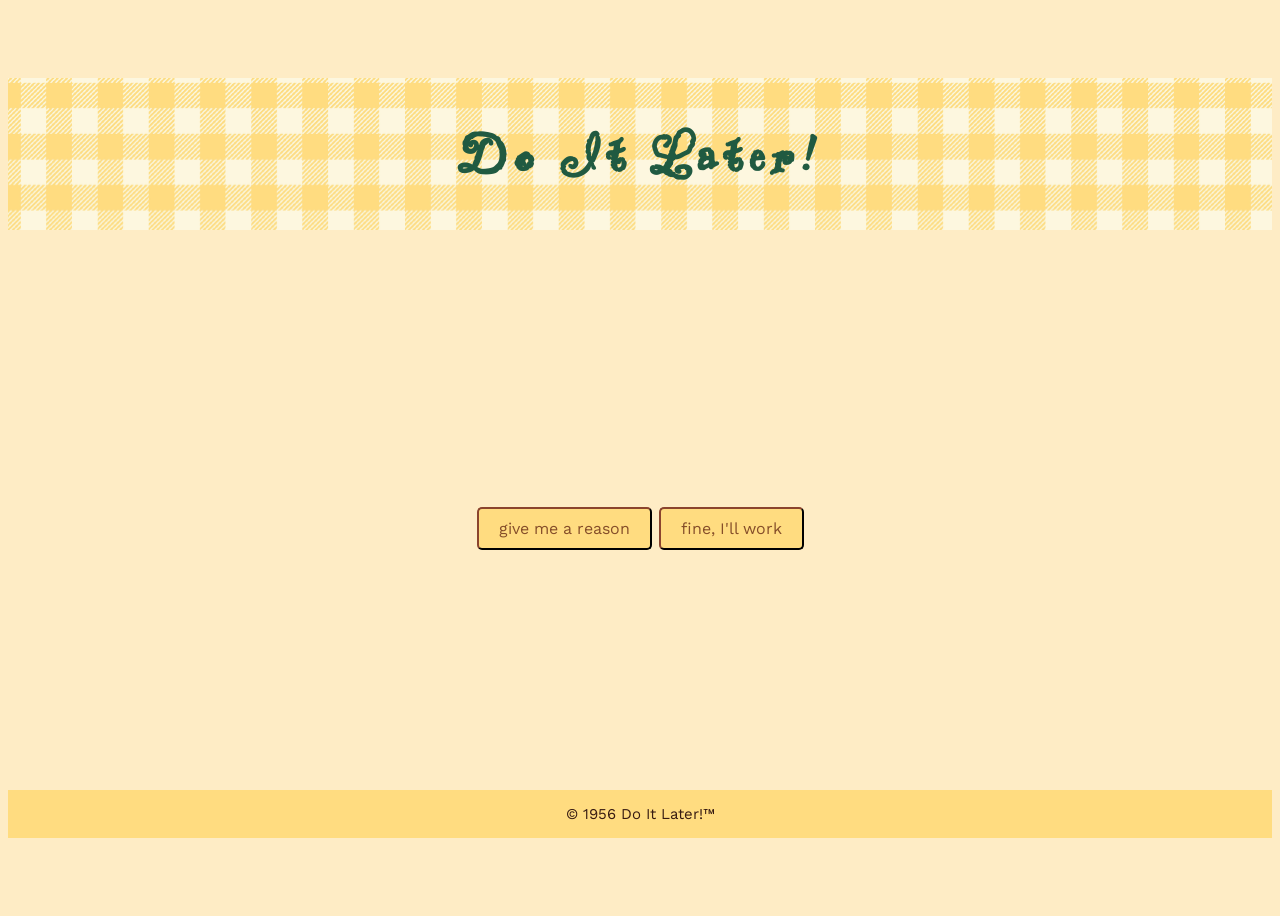
==== tool.html @ b243d97a "rename files for github pages" ====
<!DOCTYPE html>
<html lang="en">
<head>
    <meta charset="UTF-8">
    <title>Do It Later!</title>

    <link rel="stylesheet" href="style.css">
    <script src="script.js" defer></script>        <!-- defer will make script wait until html is loaded -->
    <link rel="preconnect" href="https://fonts.googleapis.com">
    <link rel="preconnect" href="https://fonts.gstatic.com" crossorigin>
    <link href="https://fonts.googleapis.com/css2?family=Are+You+Serious&family=Work+Sans:ital,wght@0,100..900;1,100..900&display=swap" rel="stylesheet">
</head>
<body>
<script src="header.js"></script>

<div class="words" style="text-align: center; margin: 60px 0;">
    <p id="excuse">&nbsp</p>
</div>

<div style="text-align: center">
    <audio id="button-press" src="button-press.mp3"></audio>
    <button class="button" id="excuseBtn" onclick="document.getElementById('button-press').play()">give me a reason</button>
    <button class="button" onclick="document.getElementById('button-press').play(); window.location.href='work.html';">fine, I'll work</button>
</div>
<br><br><br><br><br><br><br><br><br><br>
</body>

<footer>
    <p>&copy; 1956 Do It Later!™</p>
</footer>
</html>
---- style.css ----
body {
    background-color: #FEECC5;
    color: #205A41;
    font-family: "Work Sans", sans-serif;
    font-size: 20px;
    justify-content: center;
    align-items: center;
    min-height: 100vh;
    display: flex;
    flex-direction: column;
    overflow-x: hidden;
}
.header {
    box-sizing: border-box;
    text-align: center;
    background-image: url(yellow-tartan.png);
    color: #205A41;
    font-family: "Are You Serious", cursive;
    font-size: 30px;
    letter-spacing: 7px;
    margin-top: 0;
    margin-bottom: 80px;
    width: 100%;
}
.button {
    background-color: #FFDC80;
    color: #854e29;
    padding: 10px 20px;
    border-color: #371b12;
    border-width: 2px;
    border-radius: 5px;
    font-size: 16px;
    font-family: "Work Sans", sans-serif;
    position: relative;
    overflow: hidden;
}
.button:hover {
    background-color: #371b12;
    color: #FDF7DF;
}

.button::after {
    content:"";
    position: absolute;
    top: -50%;
    left: -60%;
    width: 40%;
    height: 200%;
    background: linear-gradient(
        120deg,
        transparent,
        rgba(255,255,255,0.7),
        transparent
    );
    transform: rotate(25deg);
    opacity: 0;
}
.button.run-glint::after {
    animation: glint 1.2s ease-in-out;
}

@keyframes glint {
    0% { left: -60%; opacity: 0; }
    30% { opacity: 1; }
    100% { left: 120%; opacity: 0; }
}

.words {
    background-color: #FEECC5;
    color: #205A41;
    font-family: "Work Sans", sans-serif;
    font-size: 40px;
}

.bdy {
    margin: 40px;
}

.scroll-container {
    overflow: hidden;
    white-space: nowrap;
    display: flex;
    font-size: 30px;
    font-weight: bold;
}

.scroll-text {
    display: inline-block;
    padding-left: 100%;
    animation: marquee 20s linear infinite;
}

@keyframes marquee {
    0% { transform: translateX(0); }
    100% { transform: translateX(-100%); }
}


footer {
    background: #FFDC80;
    color: #371b12;
    text-align: center;
    box-sizing: border-box;
    font-size: 15px;
    width: 100%;
}
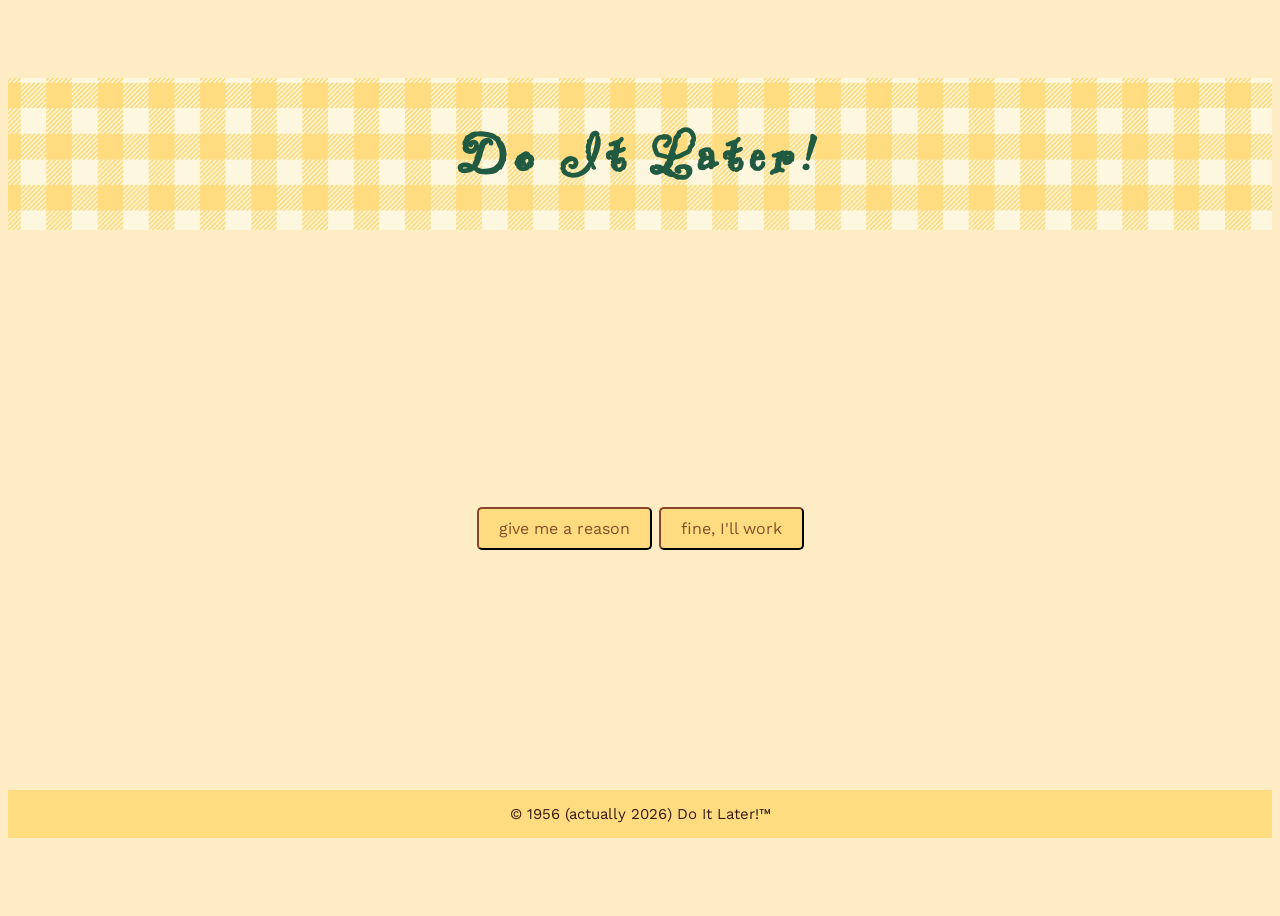
==== commit 424b2a3d: "update footer for clarity" ====
--- a/tool.html
+++ b/tool.html
@@ -26,6 +26,6 @@
 </body>
 
 <footer>
-    <p>&copy; 1956 Do It Later!™</p>
+    <p>&copy; 1956 (actually 2026) Do It Later!™</p>
 </footer>
 </html>
